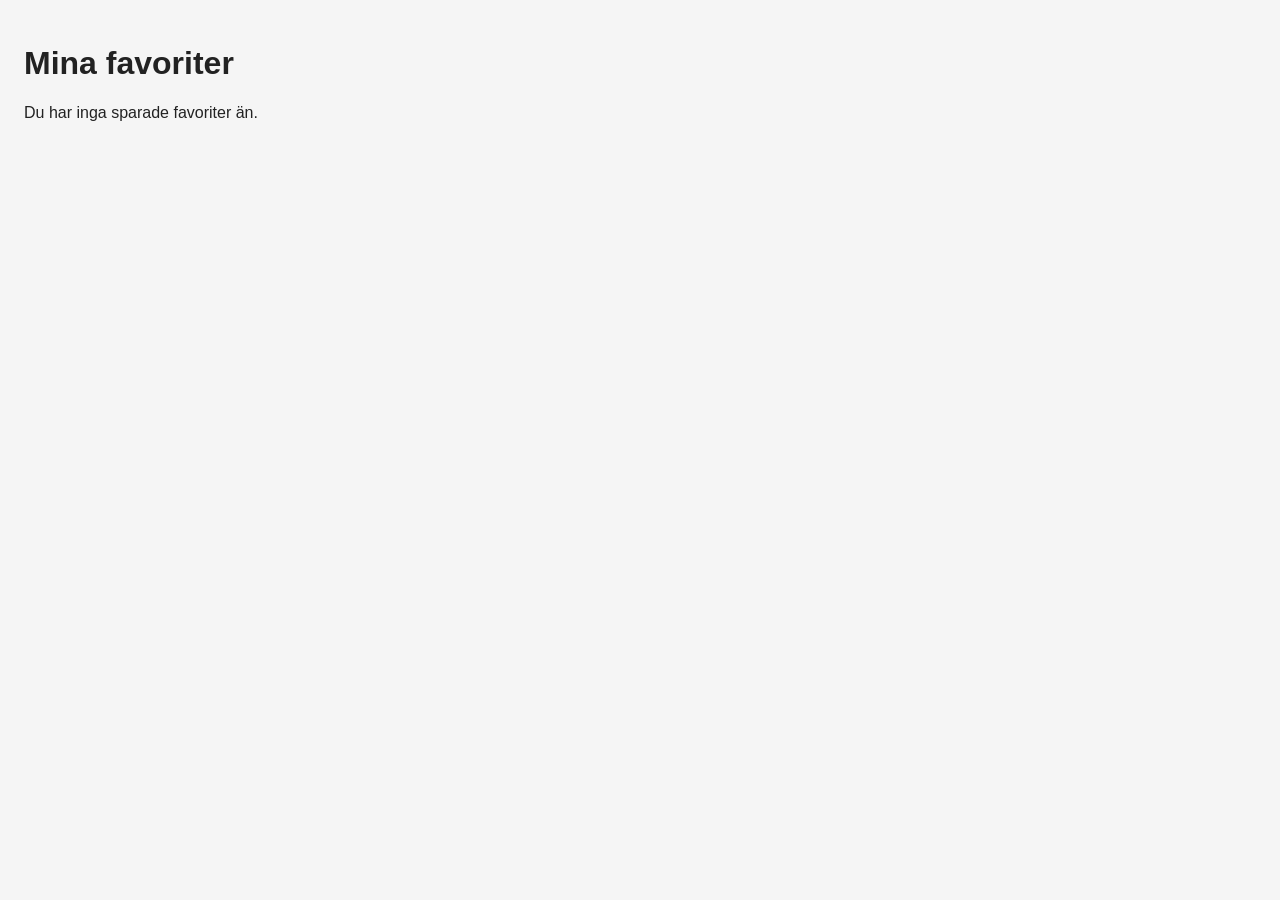
==== favorites.html @ 3a4731b4 "Lägg till produktdetaljer och favoriter" ====
<!DOCTYPE html>
<html lang="en">
<head>
    <meta charset="UTF-8">
    <meta name="viewport" content="width=device-width, initial-scale=1.0">
    <title>Document</title>
    <script src="favorites.js" defer></script>
    <link rel="stylesheet" href="product-details.css">
</head>
<body>
    <h1>Mina favoriter</h1>
    <p id="favorites-list"></p>

    
</body>
</html>
---- product-details.css ----
body {
  margin: 0;
  padding: 24px;
  background: #f5f5f5;
  color: #222;
  font-family: Arial, sans-serif;
}

#product-details,
#favorites-list article {
  max-width: 600px;
  margin: 0 auto 20px;
  padding: 20px;
  background: white;
  border-radius: 10px;
  box-shadow: 0 2px 10px rgba(0, 0, 0, 0.1);
}

#product-details img,
#favorites-list img {
  display: block;
  width: 100%;
  max-width: 250px;
  height: auto;
}

#product-details button,
#favorites-list button {
  margin-top: 12px;
  padding: 10px 16px;
  background: rgb(132, 132, 197);
  color: #222;
  border: 0;
  border-radius: 6px;
  font: inherit;
  cursor: pointer;
}
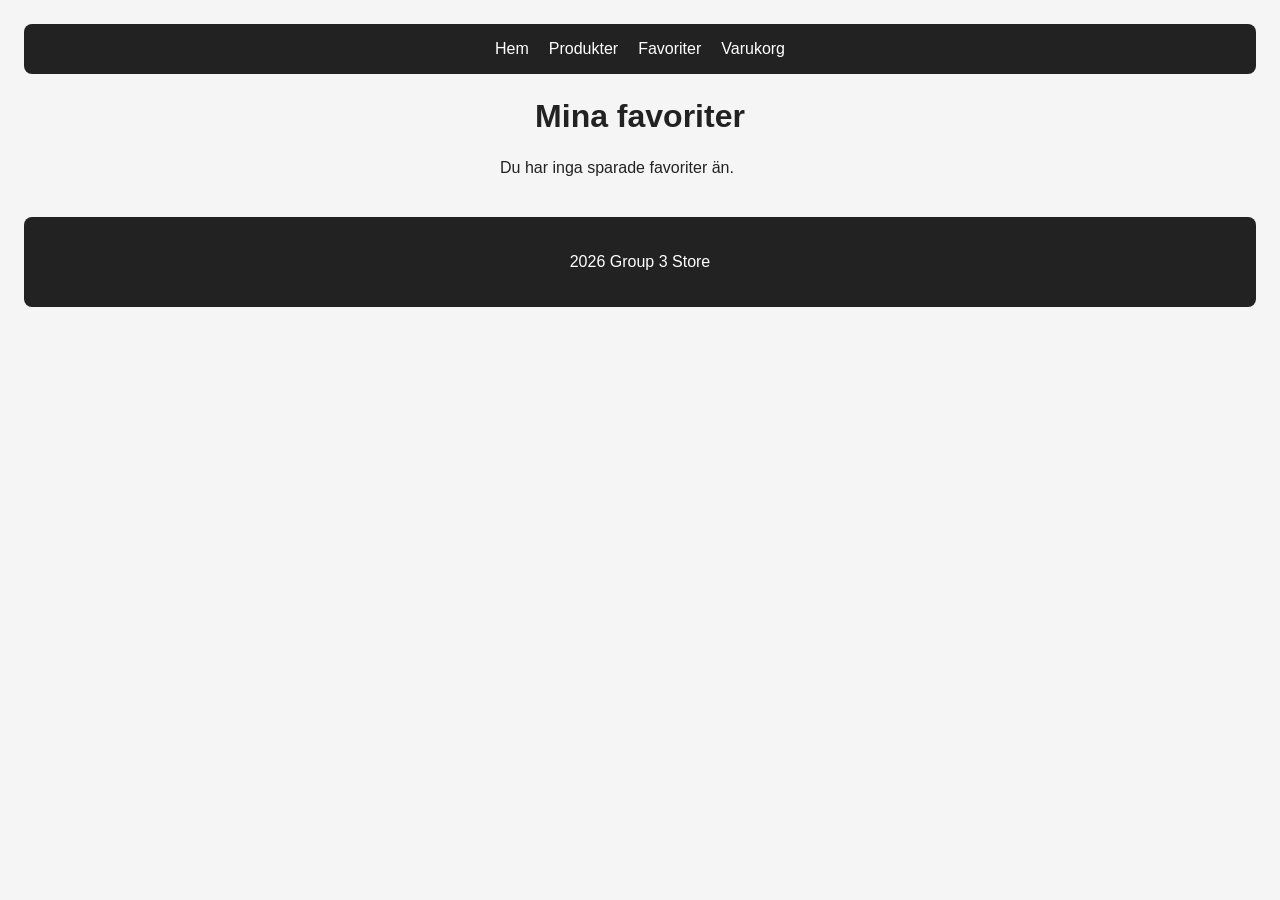
==== commit 7edd3761: "Koppla katalogens favoriter och uppdatera sidornas layout" ====
--- a/favorites.html
+++ b/favorites.html
@@ -8,9 +8,19 @@
     <link rel="stylesheet" href="product-details.css">
 </head>
 <body>
-    <h1>Mina favoriter</h1>
+    <header class="site-header">
+  <nav aria-label="Huvudmeny">
+    <a href="index.html">Hem</a>
+    <a href="products.html">Produkter</a>
+    <a href="favorites.html">Favoriter</a>
+    <a href="index-varukorg.html">Varukorg</a>
+  </nav>
+    </header>
+    <h1 class="favorites-heading">Mina favoriter</h1>
     <p id="favorites-list"></p>
 
-    
+    <footer class="site-footer">
+    <p>2026 Group 3 Store</p>
+  </footer>
 </body>
 </html>
--- a/product-details.css
+++ b/product-details.css
@@ -8,12 +8,16 @@
 
 #product-details,
 #favorites-list article {
-  max-width: 600px;
-  margin: 0 auto 20px;
+  box-sizing: border-box;
   padding: 20px;
   background: white;
   border-radius: 10px;
   box-shadow: 0 2px 10px rgba(0, 0, 0, 0.1);
+}
+
+#product-details {
+  max-width: 600px;
+  margin: 0 auto 20px;
 }
 
 #product-details img,
@@ -22,6 +26,20 @@
   width: 100%;
   max-width: 250px;
   height: auto;
+  margin-inline: auto;
+}
+
+#favorites-list {
+  display: grid;
+  grid-template-columns: repeat(auto-fit, minmax(min(100%, 240px), 280px));
+  justify-content: center;
+  gap: 20px;
+  max-width: 900px;
+  margin: 0 auto;
+}
+
+#favorites-list article {
+  text-align: center;
 }
 
 #product-details button,
@@ -34,4 +52,48 @@
   border-radius: 6px;
   font: inherit;
   cursor: pointer;
+}
+.favorites-link {
+  display: block;
+  width: fit-content;
+  margin: 0 auto 16px;
+  padding: 10px 16px;
+  background: rgb(132, 132, 197);
+  color: #222;
+  border-radius: 6px;
+  text-decoration: none;
+}
+.site-header {
+  background: #222;
+  padding: 16px;
+  margin-bottom: 24px;
+  border-radius: 8px;
+}
+
+.site-header nav {
+  display: flex;
+  flex-wrap: wrap;
+  justify-content: center;
+  gap: 20px;
+}
+
+.site-header a {
+  color: white;
+  text-decoration: none;
+}
+
+.site-header a:hover {
+  text-decoration: underline;
+}
+.favorites-heading {
+  text-align: center;
+  margin-bottom: 24px;
+}
+.site-footer {
+  margin-top: 40px;
+  padding: 20px;
+  background: #222;
+  color: white;
+  text-align: center;
+  border-radius: 8px;
 }
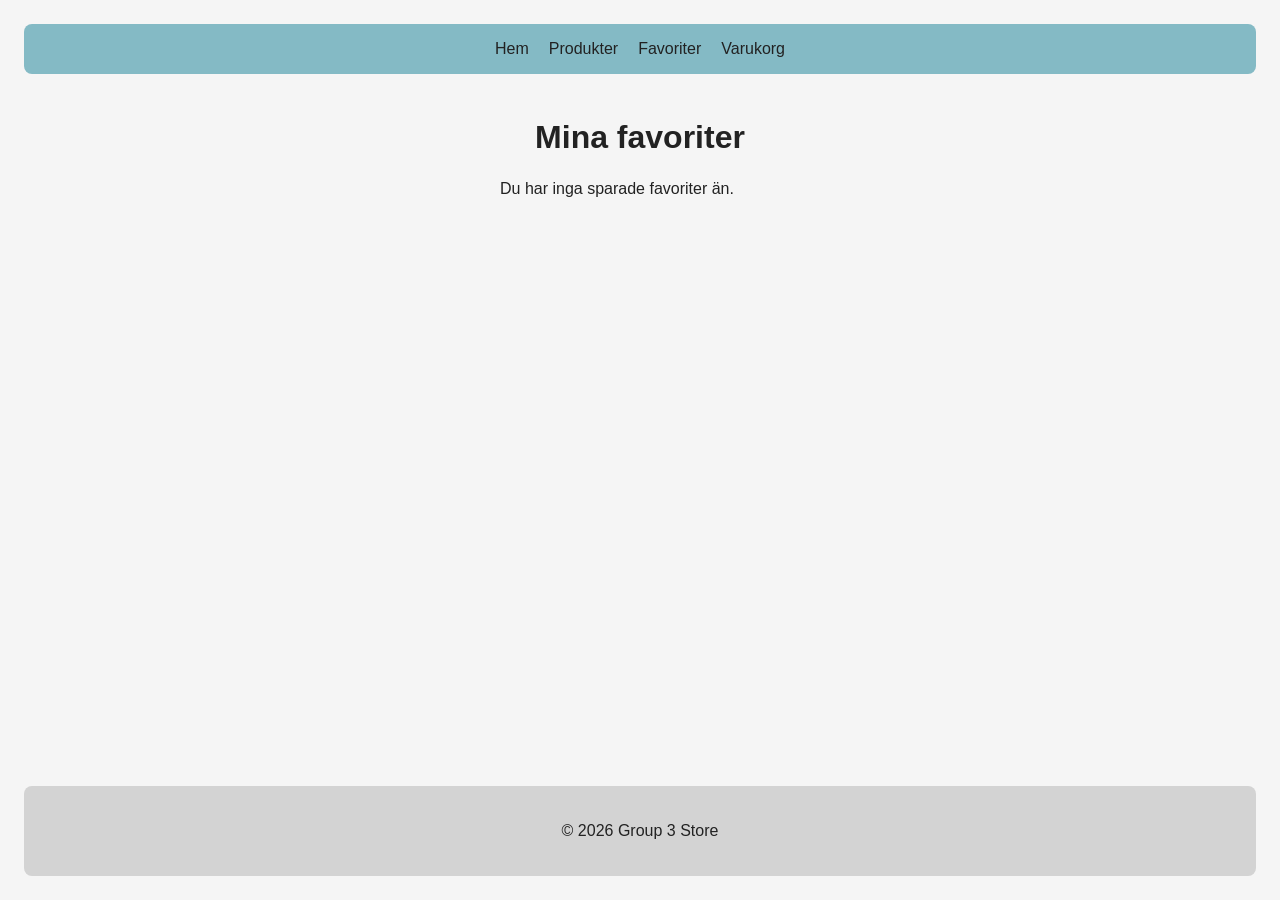
==== commit d2e852b9: "Nahoms last push" ====
--- a/favorites.html
+++ b/favorites.html
@@ -20,7 +20,7 @@
     <p id="favorites-list"></p>
 
     <footer class="site-footer">
-    <p>2026 Group 3 Store</p>
+    <p>&copy; 2026 Group 3 Store</p>
   </footer>
 </body>
 </html>
--- a/product-details.css
+++ b/product-details.css
@@ -1,23 +1,69 @@
+:root {
+  --color-primary: rgb(132, 186, 197);
+  --color-background: #f5f5f5;
+  --color-surface: #ffffff;
+  --color-text: #222222;
+  --color-on-primary: #222222;
+  --color-footer: lightgray;
+  --color-footer-text: #222222;
+
+  --card-shadow: 0 2px 10px rgba(0, 0, 0, 0.1);
+}
+
+* {
+  box-sizing: border-box;
+}
+
 body {
   margin: 0;
   padding: 24px;
-  background: #f5f5f5;
-  color: #222;
+  min-height: 100vh;
+  display: flex;
+  flex-direction: column;
+  background: var(--color-background);
+  color: var(--color-text);
   font-family: Arial, sans-serif;
 }
 
+/* Header och navigation */
+.site-header {
+  background: var(--color-primary);
+  padding: 1rem;
+  margin-bottom: 24px;
+  border-radius: 8px;
+}
+
+.site-header nav {
+  display: flex;
+  flex-wrap: wrap;
+  justify-content: center;
+  align-items: center;
+  gap: 20px;
+}
+
+.site-header a {
+  color: var(--color-on-primary);
+  text-decoration: none;
+}
+
+.site-header a:hover {
+  text-decoration: underline;
+}
+
+/* Produktkort */
 #product-details,
 #favorites-list article {
-  box-sizing: border-box;
   padding: 20px;
-  background: white;
+  background: var(--color-surface);
   border-radius: 10px;
-  box-shadow: 0 2px 10px rgba(0, 0, 0, 0.1);
+  box-shadow: var(--card-shadow);
+  overflow-wrap: anywhere;
 }
 
 #product-details {
+  width: 100%;
   max-width: 600px;
-  margin: 0 auto 20px;
+  margin: 0 auto 24px;
 }
 
 #product-details img,
@@ -29,71 +75,93 @@
   margin-inline: auto;
 }
 
+/* Favoriter */
+.favorites-heading {
+  text-align: center;
+  margin-bottom: 24px;
+}
+
 #favorites-list {
   display: grid;
-  grid-template-columns: repeat(auto-fit, minmax(min(100%, 240px), 280px));
+  grid-template-columns: repeat(
+    auto-fit,
+    minmax(min(100%, 240px), 280px)
+  );
   justify-content: center;
   gap: 20px;
+  width: 100%;
   max-width: 900px;
-  margin: 0 auto;
+  margin: 0 auto 24px;
 }
 
 #favorites-list article {
   text-align: center;
 }
 
+#favorites-list article a {
+  color: var(--color-text);
+}
+
+/* Knappar */
 #product-details button,
 #favorites-list button {
-  margin-top: 12px;
+  margin: 12px 4px 0;
   padding: 10px 16px;
-  background: rgb(132, 132, 197);
-  color: #222;
+  background: var(--color-primary);
+  color: var(--color-on-primary);
   border: 0;
   border-radius: 6px;
   font: inherit;
   cursor: pointer;
 }
+
+#product-details button:hover,
+#favorites-list button:hover,
+.favorites-link:hover {
+  text-decoration: underline;
+}
+
 .favorites-link {
   display: block;
   width: fit-content;
-  margin: 0 auto 16px;
+  margin: 0 auto 24px;
   padding: 10px 16px;
-  background: rgb(132, 132, 197);
-  color: #222;
+  background: var(--color-primary);
+  color: var(--color-on-primary);
   border-radius: 6px;
   text-decoration: none;
 }
-.site-header {
-  background: #222;
-  padding: 16px;
-  margin-bottom: 24px;
+
+a:focus-visible,
+button:focus-visible {
+  outline: 3px solid var(--color-text);
+  outline-offset: 4px;
+}
+
+.site-footer {
+  margin-top: auto;
+  padding: 20px;
+  background: var(--color-footer);
+  color: var(--color-footer-text);
+  text-align: center;
   border-radius: 8px;
 }
 
-.site-header nav {
-  display: flex;
-  flex-wrap: wrap;
-  justify-content: center;
-  gap: 20px;
+.site-footer a {
+  color: var(--color-footer-text);
 }
 
-.site-header a {
-  color: white;
-  text-decoration: none;
-}
+@media (max-width: 600px) {
+  body {
+    padding: 12px;
+  }
 
-.site-header a:hover {
-  text-decoration: underline;
-}
-.favorites-heading {
-  text-align: center;
-  margin-bottom: 24px;
-}
-.site-footer {
-  margin-top: 40px;
-  padding: 20px;
-  background: #222;
-  color: white;
-  text-align: center;
-  border-radius: 8px;
+  .site-header nav {
+    gap: 12px;
+  }
+
+  #product-details,
+  #favorites-list article {
+    padding: 16px;
+  }
 }
